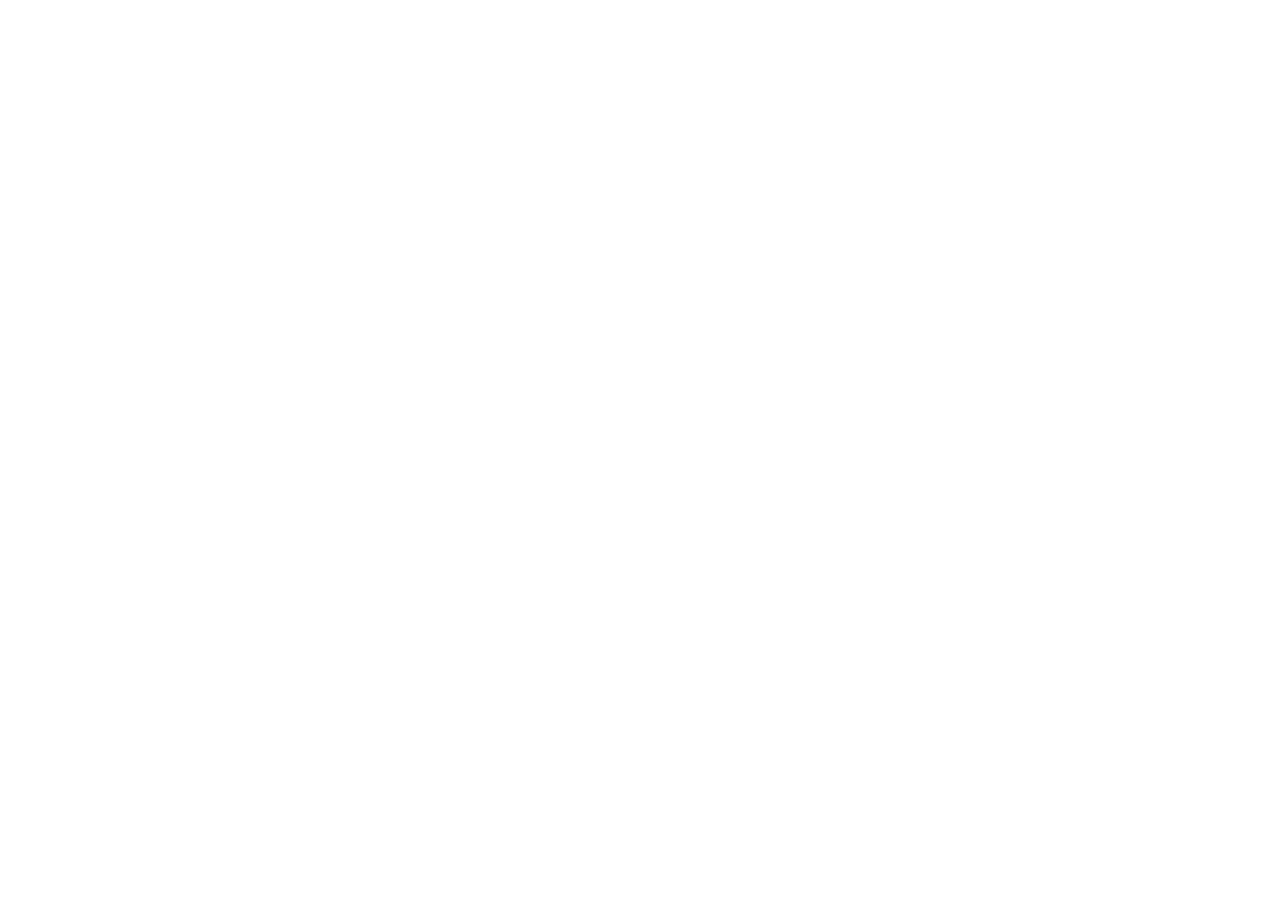
==== index.html @ 1141022b "Añadido html, css y readme" ====
<!DOCTYPE html>
<html lang="en">

<head>
    <meta charset="UTF-8">
    <meta http-equiv="X-UA-Compatible" content="IE=edge">
    <meta name="viewport" content="width=device-width, initial-scale=1.0">
    <title>Document</title>
</head>
<link href="https://cdn.jsdelivr.net/npm/bootstrap@5.1.3/dist/css/bootstrap.min.css" rel="stylesheet"
    integrity="sha384-1BmE4kWBq78iYhFldvKuhfTAU6auU8tT94WrHftjDbrCEXSU1oBoqyl2QvZ6jIW3" crossorigin="anonymous">
<link rel="stylesheet" href="css/style.css">

<body>

    <script src="https://cdn.jsdelivr.net/npm/bootstrap@5.1.3/dist/js/bootstrap.bundle.min.js"
        integrity="sha384-ka7Sk0Gln4gmtz2MlQnikT1wXgYsOg+OMhuP+IlRH9sENBO0LRn5q+8nbTov4+1p"
        crossorigin="anonymous"></script>
</body>

</html>
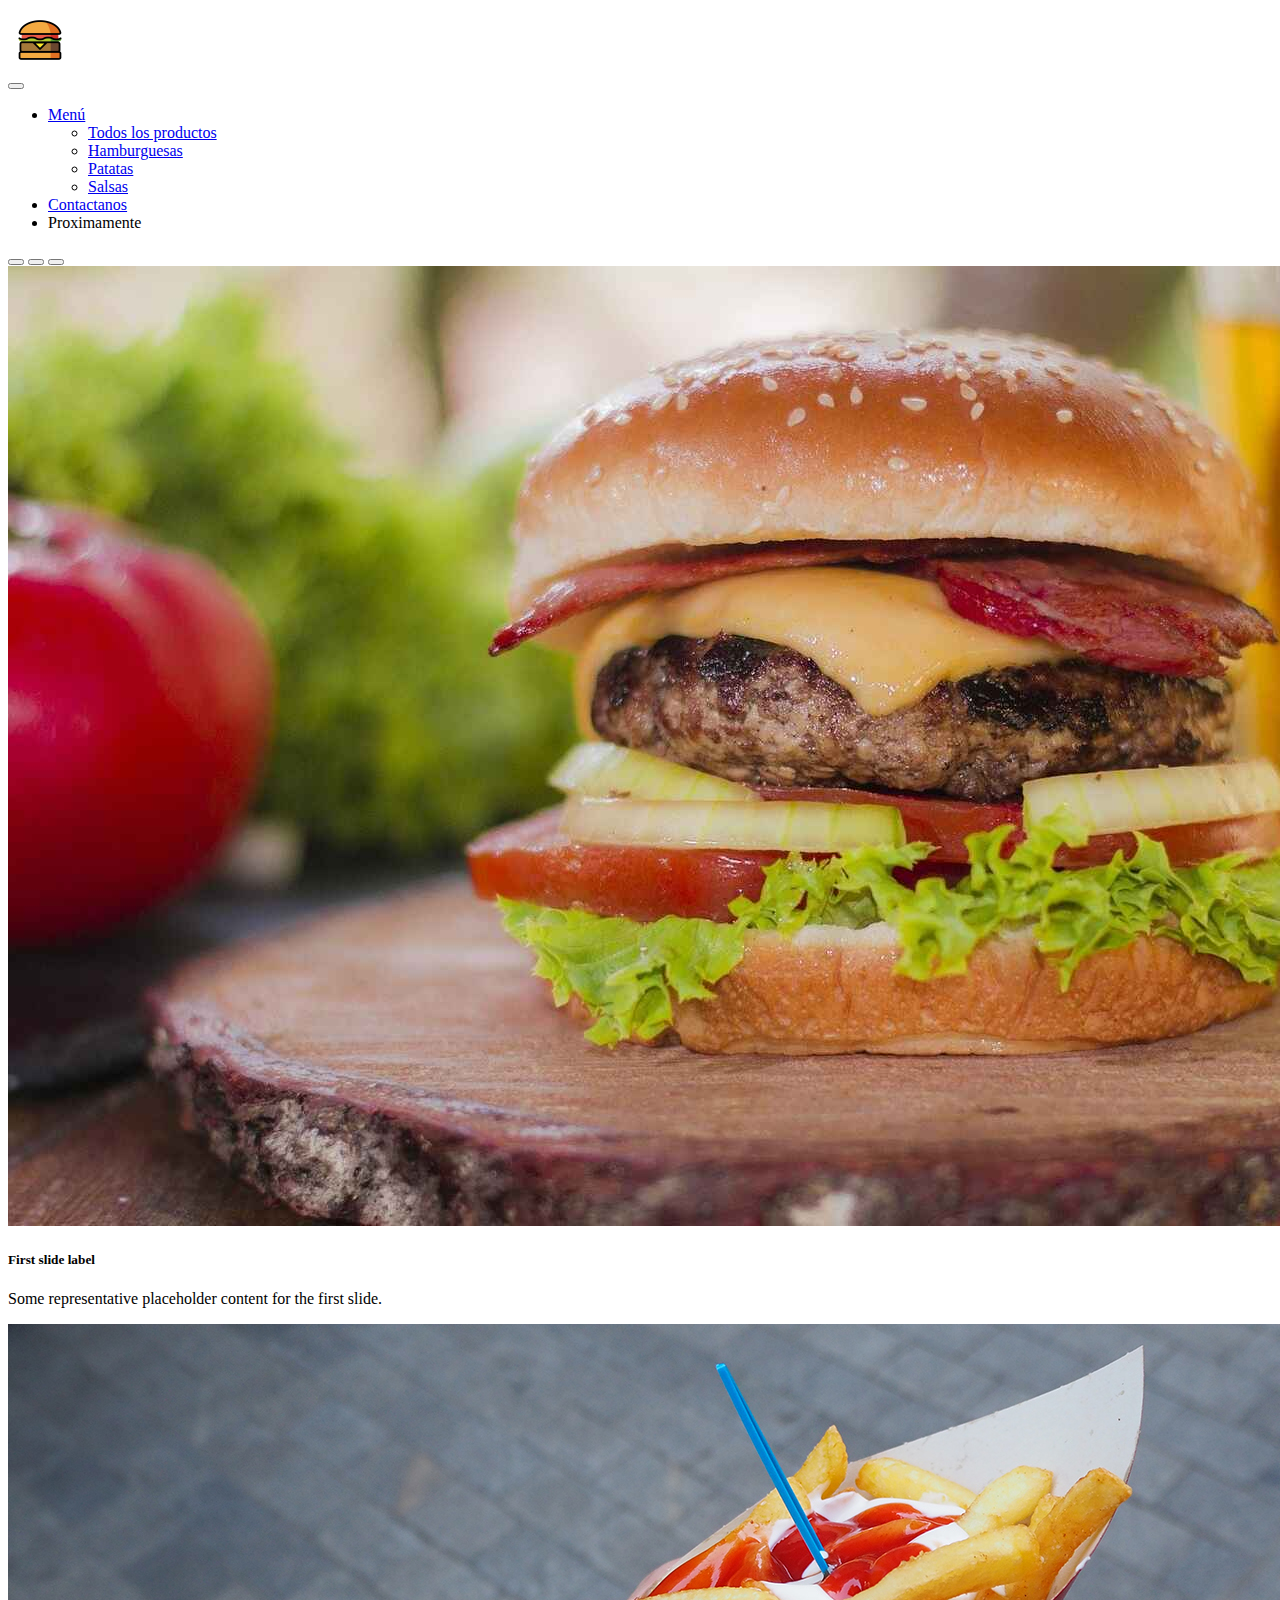
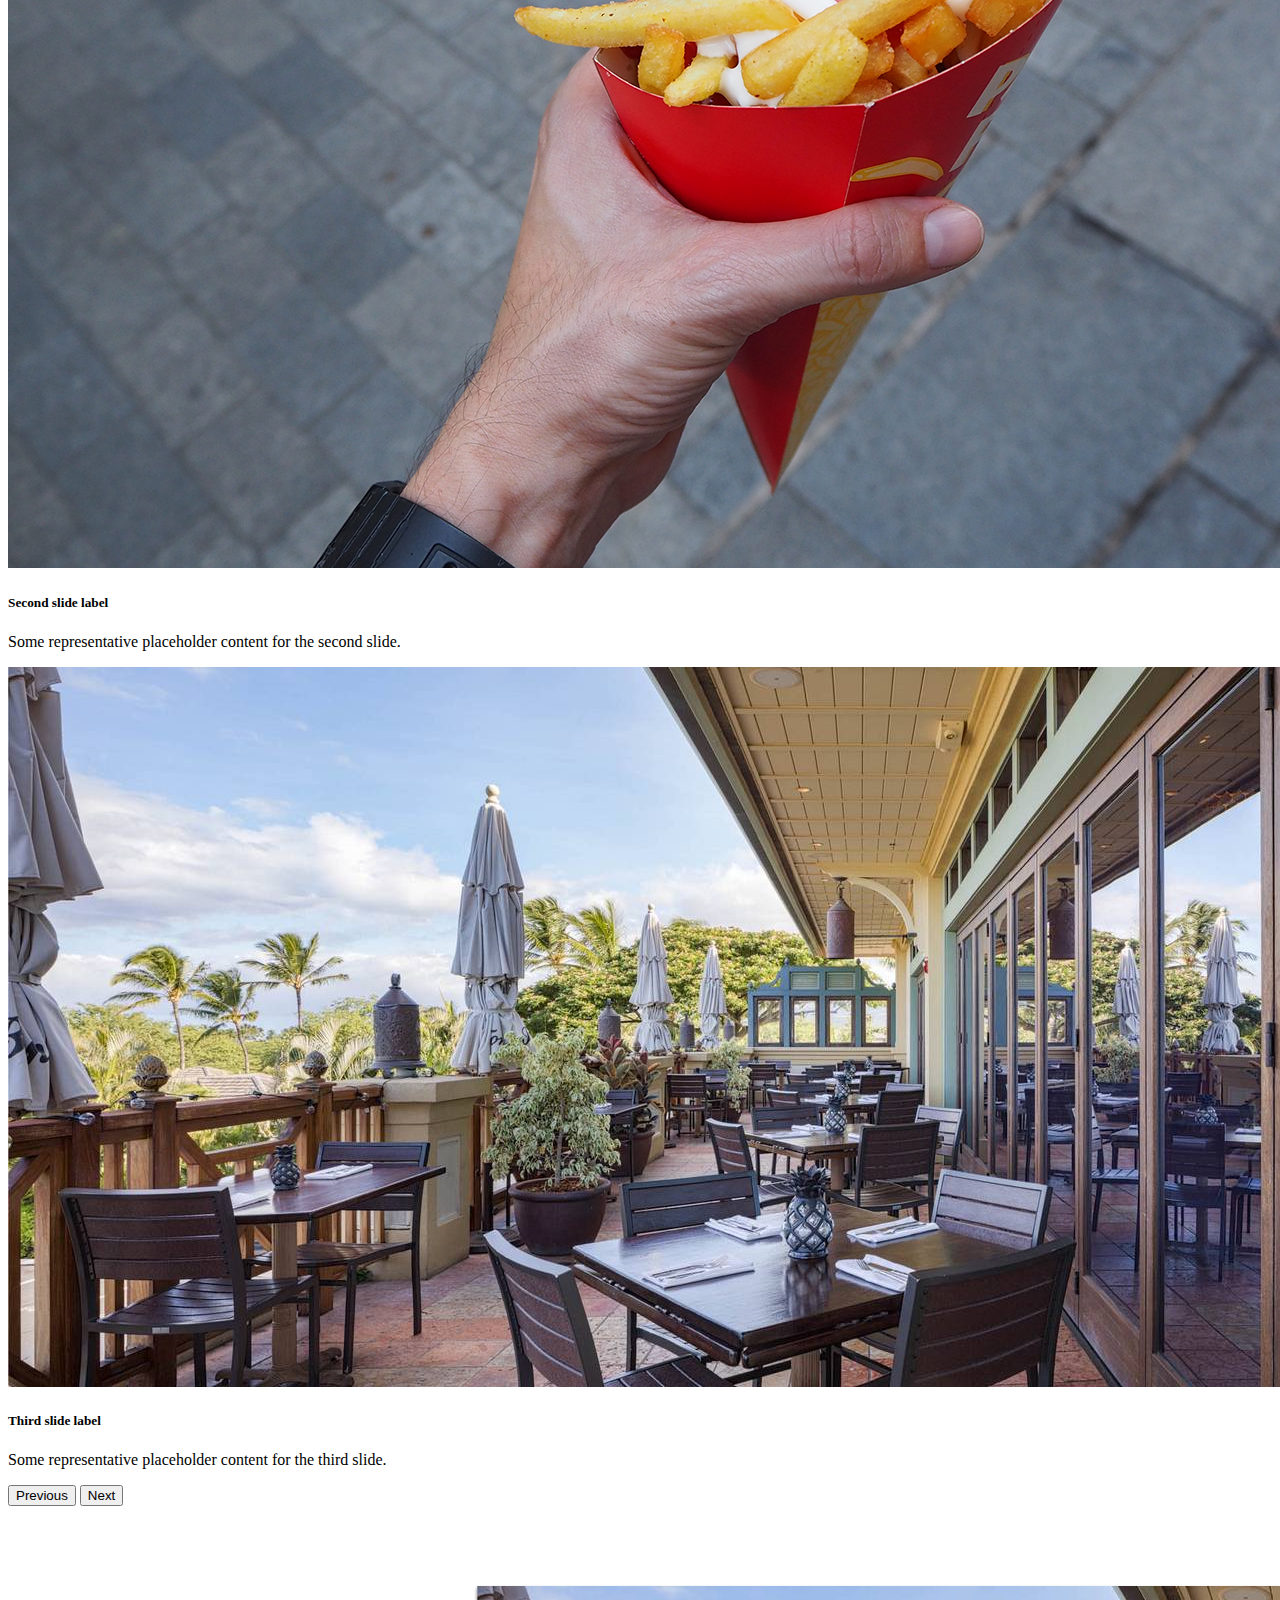
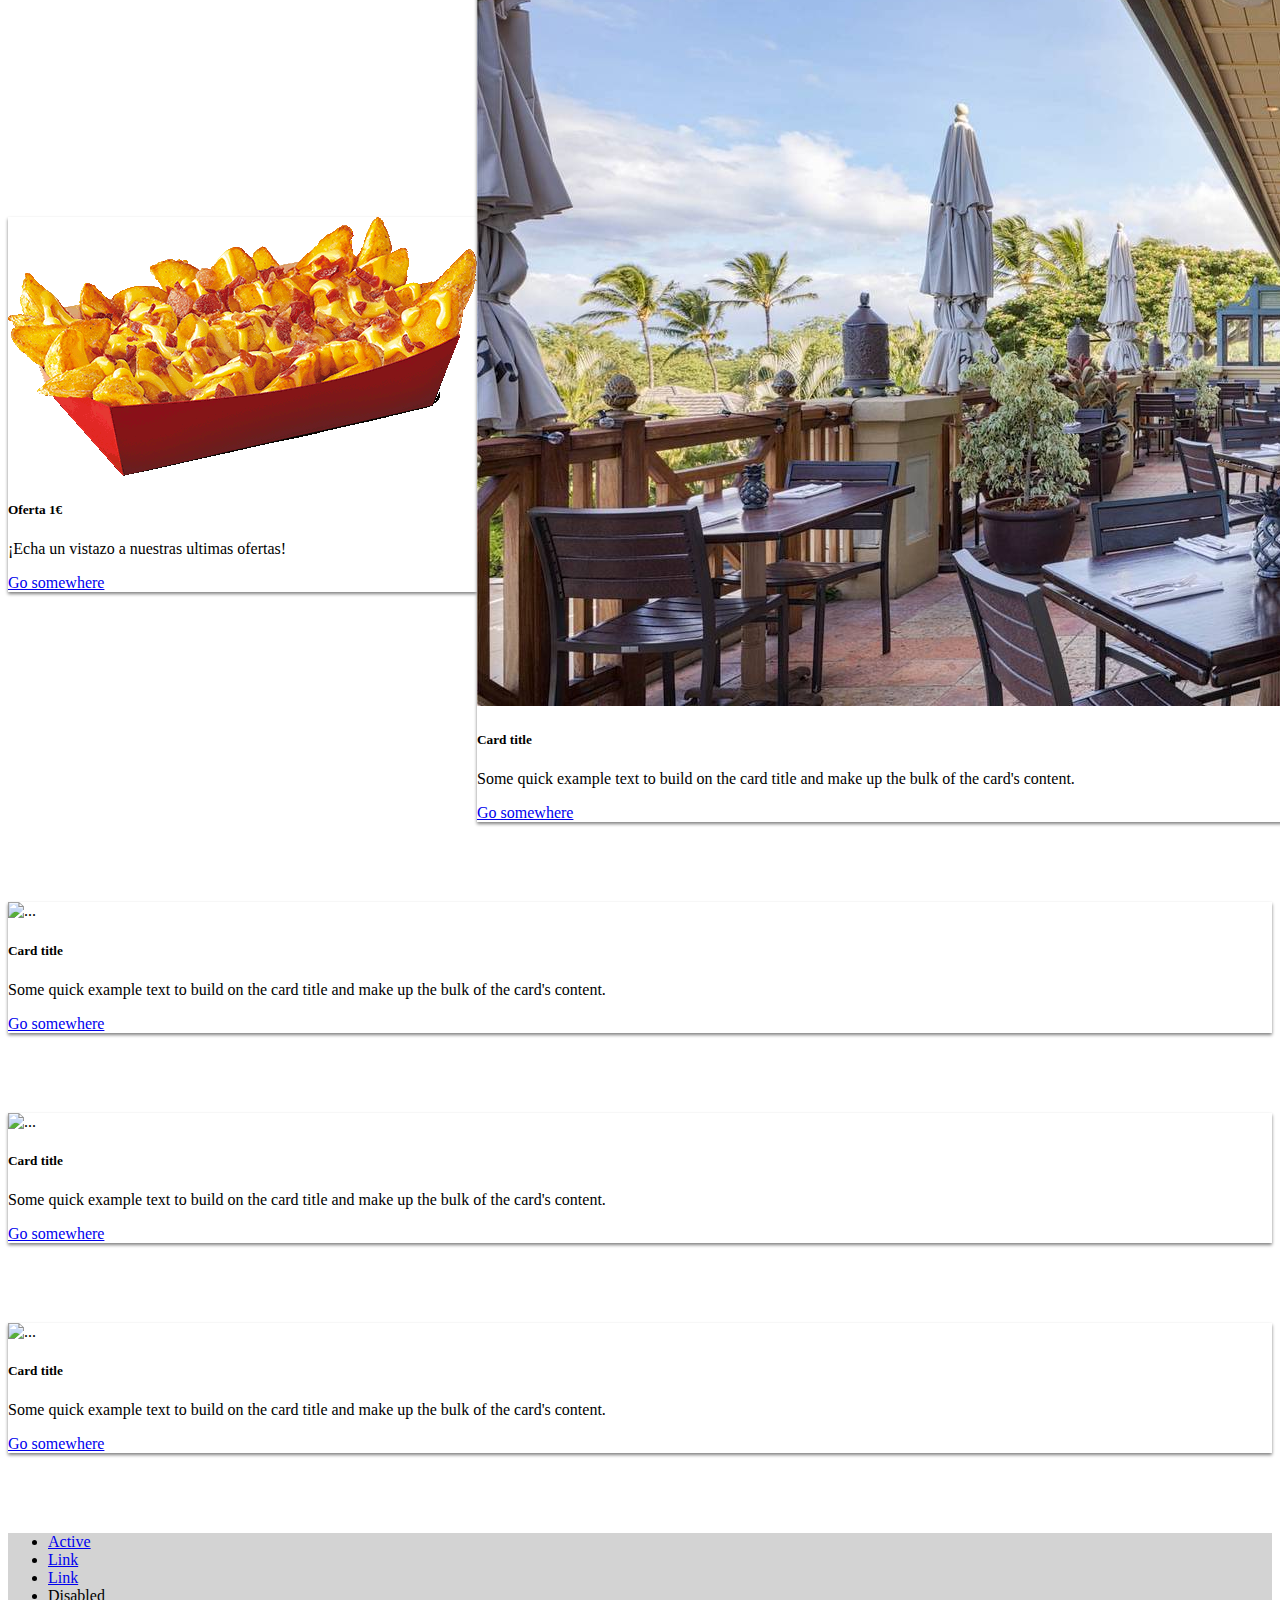
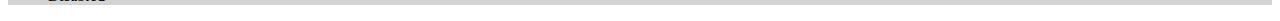
==== commit edcf6c51: "Añadidas imagenes, varias paginas contenedoras y actualizacion general del proyecto" ====
--- a/index.html
+++ b/index.html
@@ -6,12 +6,178 @@
     <meta http-equiv="X-UA-Compatible" content="IE=edge">
     <meta name="viewport" content="width=device-width, initial-scale=1.0">
     <title>Document</title>
+    <link href="https://cdn.jsdelivr.net/npm/bootstrap@5.1.3/dist/css/bootstrap.min.css" rel="stylesheet"
+        integrity="sha384-1BmE4kWBq78iYhFldvKuhfTAU6auU8tT94WrHftjDbrCEXSU1oBoqyl2QvZ6jIW3" crossorigin="anonymous">
+    <link rel="stylesheet" href="css/style.css">
+
 </head>
-<link href="https://cdn.jsdelivr.net/npm/bootstrap@5.1.3/dist/css/bootstrap.min.css" rel="stylesheet"
-    integrity="sha384-1BmE4kWBq78iYhFldvKuhfTAU6auU8tT94WrHftjDbrCEXSU1oBoqyl2QvZ6jIW3" crossorigin="anonymous">
-<link rel="stylesheet" href="css/style.css">
 
 <body>
+    <div class="barraNavegacion">
+        <nav class="navbar navbar-expand-lg navbar-light bg-light">
+            <div class="container-fluid">
+                <a class="navbar-brand" href="/index.html">
+                    <div class="icono"><img src="/img/icono.png" alt=""></div>
+                </a>
+                <button class="navbar-toggler" type="button" data-bs-toggle="collapse"
+                    data-bs-target="#navbarSupportedContent" aria-controls="navbarSupportedContent"
+                    aria-expanded="false" aria-label="Toggle navigation">
+                    <span class="navbar-toggler-icon"></span>
+                </button>
+                <div class="collapse navbar-collapse" id="navbarSupportedContent">
+                    <ul class="navbar-nav me-auto mb-2 mb-lg-0">
+                        <li class="nav-item dropdown">
+                            <a class="nav-link dropdown-toggle" href="#" id="navbarDropdown" role="button"
+                                data-bs-toggle="dropdown" aria-expanded="false">
+                                Menú
+                            </a>
+                            <ul class="dropdown-menu" aria-labelledby="navbarDropdown">
+                                <li><a class="dropdown-item" href="/html/menu.html">Todos los productos</a></li>
+                                <li><a class="dropdown-item" href="#">Hamburguesas</a></li>
+                                <li><a class="dropdown-item" href="#">Patatas</a></li>
+                                <li><a class="dropdown-item" href="#">Salsas</a></li>
+                            </ul>
+                        </li>
+                        <li class="nav-item">
+                            <a class="nav-link active" aria-current="page" href="/html/contacto.html">Contactanos</a>
+                        </li>
+                        <li class="nav-item">
+                            <a class="nav-link disabled">Proximamente</a>
+                        </li>
+                    </ul>
+                </div>
+            </div>
+        </nav>
+    </div>
+
+    <div id="carouselExampleCaptions" class="carousel slide" data-bs-ride="carousel">
+        <div class="carousel-indicators">
+            <button type="button" data-bs-target="#carouselExampleCaptions" data-bs-slide-to="0" class="active"
+                aria-current="true" aria-label="Slide 1"></button>
+            <button type="button" data-bs-target="#carouselExampleCaptions" data-bs-slide-to="1"
+                aria-label="Slide 2"></button>
+            <button type="button" data-bs-target="#carouselExampleCaptions" data-bs-slide-to="2"
+                aria-label="Slide 3"></button>
+        </div>
+        <div class="carousel-inner">
+            <div class="carousel-item active">
+                <img src="/img/burga.jpg" class="d-block w-100" alt="...">
+                <div class="carousel-caption d-none d-md-block">
+                    <h5>First slide label</h5>
+                    <p>Some representative placeholder content for the first slide.</p>
+                </div>
+            </div>
+            <div class="carousel-item">
+                <img src="/img/patatas.jpeg" class="d-block w-100" alt="...">
+                <div class="carousel-caption d-none d-md-block">
+                    <h5>Second slide label</h5>
+                    <p>Some representative placeholder content for the second slide.</p>
+                </div>
+            </div>
+            <div class="carousel-item">
+                <img src="/img/restaurante.jpg" class="d-block w-100" alt="...">
+                <div class="carousel-caption d-none d-md-block">
+                    <h5>Third slide label</h5>
+                    <p>Some representative placeholder content for the third slide.</p>
+                </div>
+            </div>
+        </div>
+        <button class="carousel-control-prev" type="button" data-bs-target="#carouselExampleCaptions"
+            data-bs-slide="prev">
+            <span class="carousel-control-prev-icon" aria-hidden="true"></span>
+            <span class="visually-hidden">Previous</span>
+        </button>
+        <button class="carousel-control-next" type="button" data-bs-target="#carouselExampleCaptions"
+            data-bs-slide="next">
+            <span class="carousel-control-next-icon" aria-hidden="true"></span>
+            <span class="visually-hidden">Next</span>
+        </button>
+    </div>
+
+    <div class="cartas">
+        <div class="col-md-6 col-lg-4">
+            <div class="card">
+                <img src="/img/imgmenu/bandejaPatatas.png" class="card-img-top" alt="...">
+                <div class="card-body">
+                    <h5 class="card-title">Oferta 1€</h5>
+                    <p class="card-text">¡Echa un vistazo a nuestras ultimas ofertas!</p>
+                    <a href="#" class="btn btn-primary">Go somewhere</a>
+                </div>
+            </div>
+        </div>
+        <div class="col-md-6 col-lg-4">
+            <div class="card">
+                <img src="/img/restaurante.jpg" class="card-img-top" alt="...">
+                <div class="card-body">
+                    <h5 class="card-title">Card title</h5>
+                    <p class="card-text">Some quick example text to build on the card title and make up the bulk of
+                        the
+                        card's content.</p>
+                    <a href="#" class="btn btn-primary">Go somewhere</a>
+                </div>
+            </div>
+        </div>
+    </div>
+
+
+    <div class="container">
+        <div class="row">
+            <div class="col-12 col-md-6 col-lg-4">
+                <div class="card">
+                    <img src="/img/arañaCalavera.gif" class="card-img-top" alt="...">
+                    <div class="card-body">
+                        <h5 class="card-title">Card title</h5>
+                        <p class="card-text">Some quick example text to build on the card title and make up the bulk of
+                            the
+                            card's content.</p>
+                        <a href="#" class="btn btn-primary">Go somewhere</a>
+                    </div>
+                </div>
+            </div>
+            <div class="col-12 col-md-6 col-lg-4">
+                <div class="card">
+                    <img src="/img/gatoVaso.jpg" class="card-img-top" alt="...">
+                    <div class="card-body">
+                        <h5 class="card-title">Card title</h5>
+                        <p class="card-text">Some quick example text to build on the card title and make up the bulk of
+                            the
+                            card's content.</p>
+                        <a href="#" class="btn btn-primary">Go somewhere</a>
+                    </div>
+                </div>
+            </div>
+            <div class="col-12 col-md-6 col-lg-4">
+                <div class="card">
+                    <img src="/img/hippityHoppity.jpg" class="card-img-top" alt="...">
+                    <div class="card-body">
+                        <h5 class="card-title">Card title</h5>
+                        <p class="card-text">Some quick example text to build on the card title and make up the bulk of
+                            the
+                            card's content.</p>
+                        <a href="#" class="btn btn-primary">Go somewhere</a>
+                    </div>
+                </div>
+            </div>
+        </div>
+    </div>
+
+    <div class="footer">
+        <ul class="nav justify-content-center">
+            <li class="nav-item">
+                <a class="nav-link active" aria-current="page" href="#">Active</a>
+            </li>
+            <li class="nav-item">
+                <a class="nav-link" href="#">Link</a>
+            </li>
+            <li class="nav-item">
+                <a class="nav-link" href="#">Link</a>
+            </li>
+            <li class="nav-item">
+                <a class="nav-link disabled">Disabled</a>
+            </li>
+        </ul>
+    </div>
+
 
     <script src="https://cdn.jsdelivr.net/npm/bootstrap@5.1.3/dist/js/bootstrap.bundle.min.js"
         integrity="sha384-ka7Sk0Gln4gmtz2MlQnikT1wXgYsOg+OMhuP+IlRH9sENBO0LRn5q+8nbTov4+1p"
--- a/css/style.css
+++ b/css/style.css
@@ -0,0 +1,49 @@
+
+.card{
+    box-shadow: 0 0.1em 0.2em 0 grey;
+    margin-bottom: 5em;
+}
+
+.icono{
+    height: 4em;
+    width: 4em;
+    display: flex;
+}
+
+.cardBody{
+    display: flex;
+    align-items: center;
+    justify-content: center;
+}
+
+.cartas{
+    display: flex;
+    align-items: center;
+    justify-content: space-around;
+    flex-direction: row;
+
+    margin-top: 5em;
+}
+
+@media (max-width: 900px) {
+    .cartas , .cartasAbajo , .row{
+      flex-direction: column;
+      align-items: center;
+      justify-content: center;
+      margin-bottom: 5em;
+    }
+}
+
+.cartasAbajo{
+    margin-bottom: 5em;
+}
+
+.footer{
+    background-color: lightgray;
+}
+
+.icono{
+    display: flex;
+    height: 4em;
+    width: 4em;
+}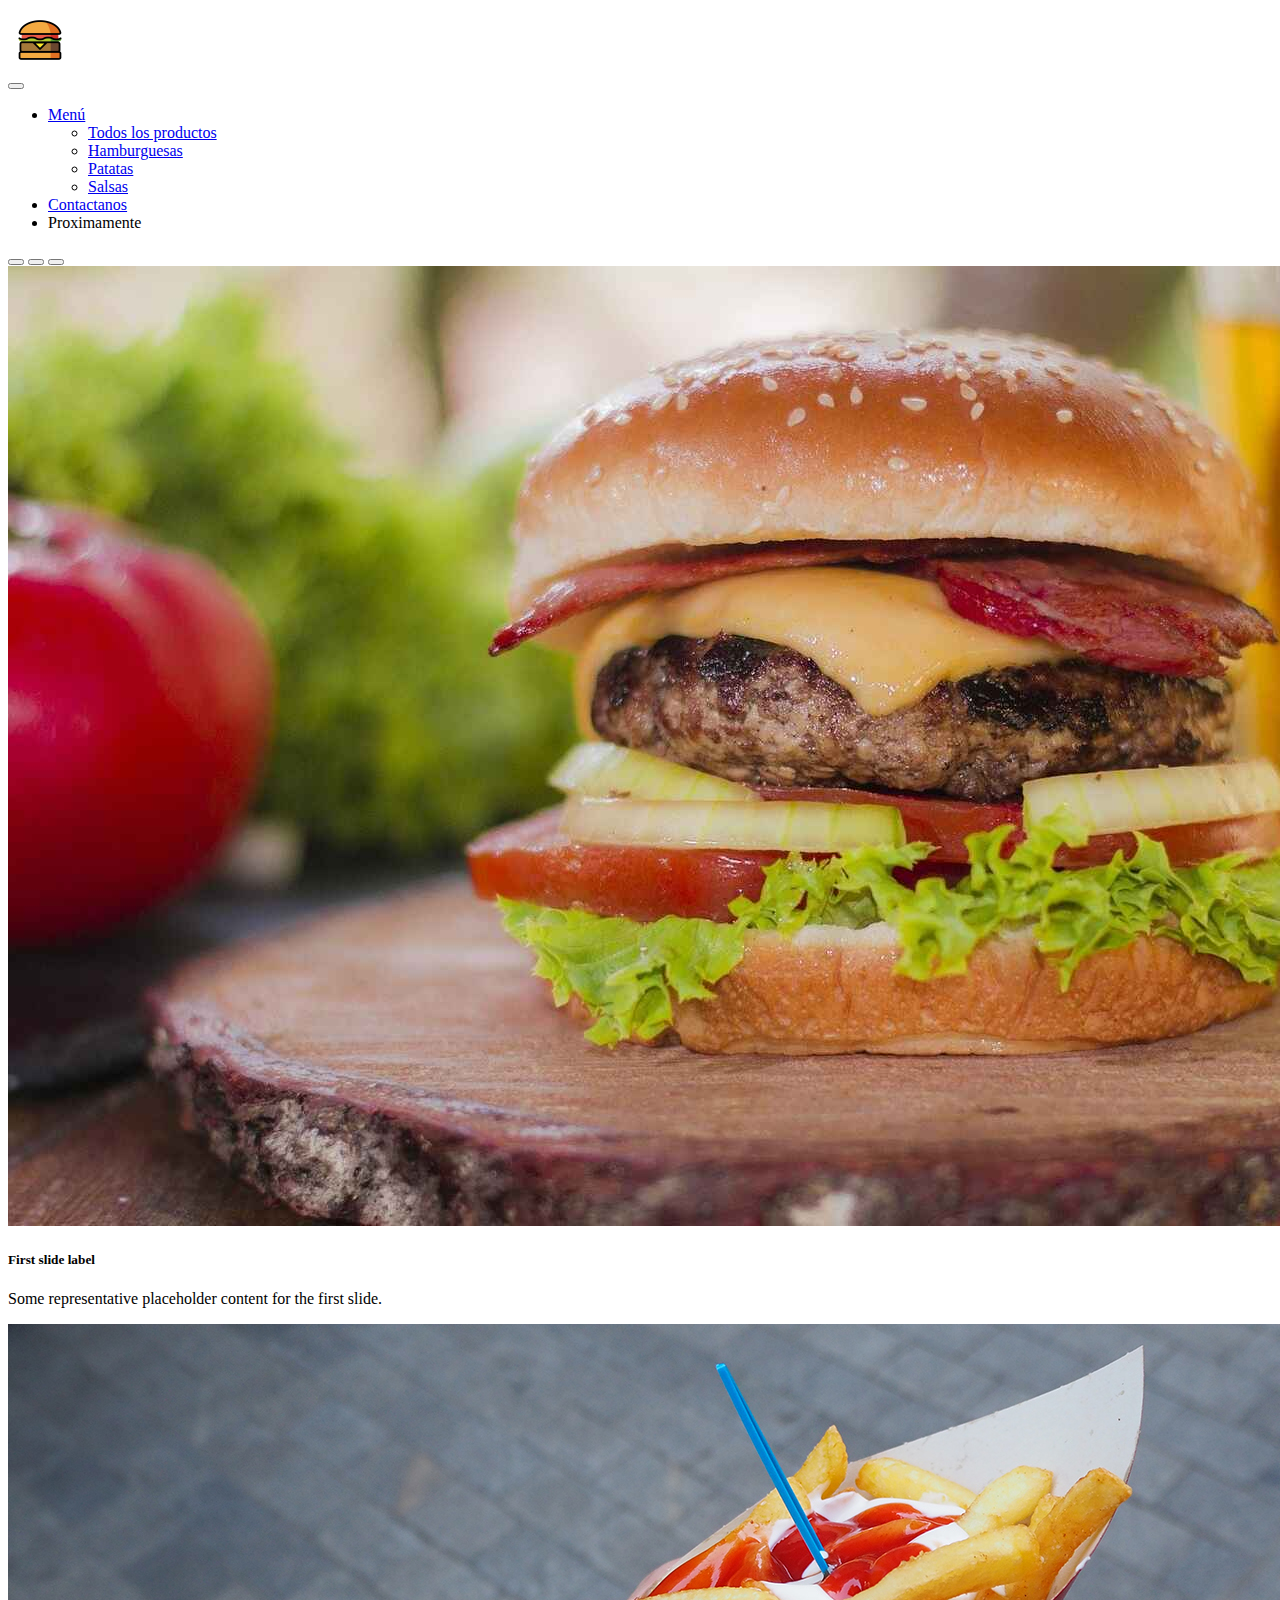
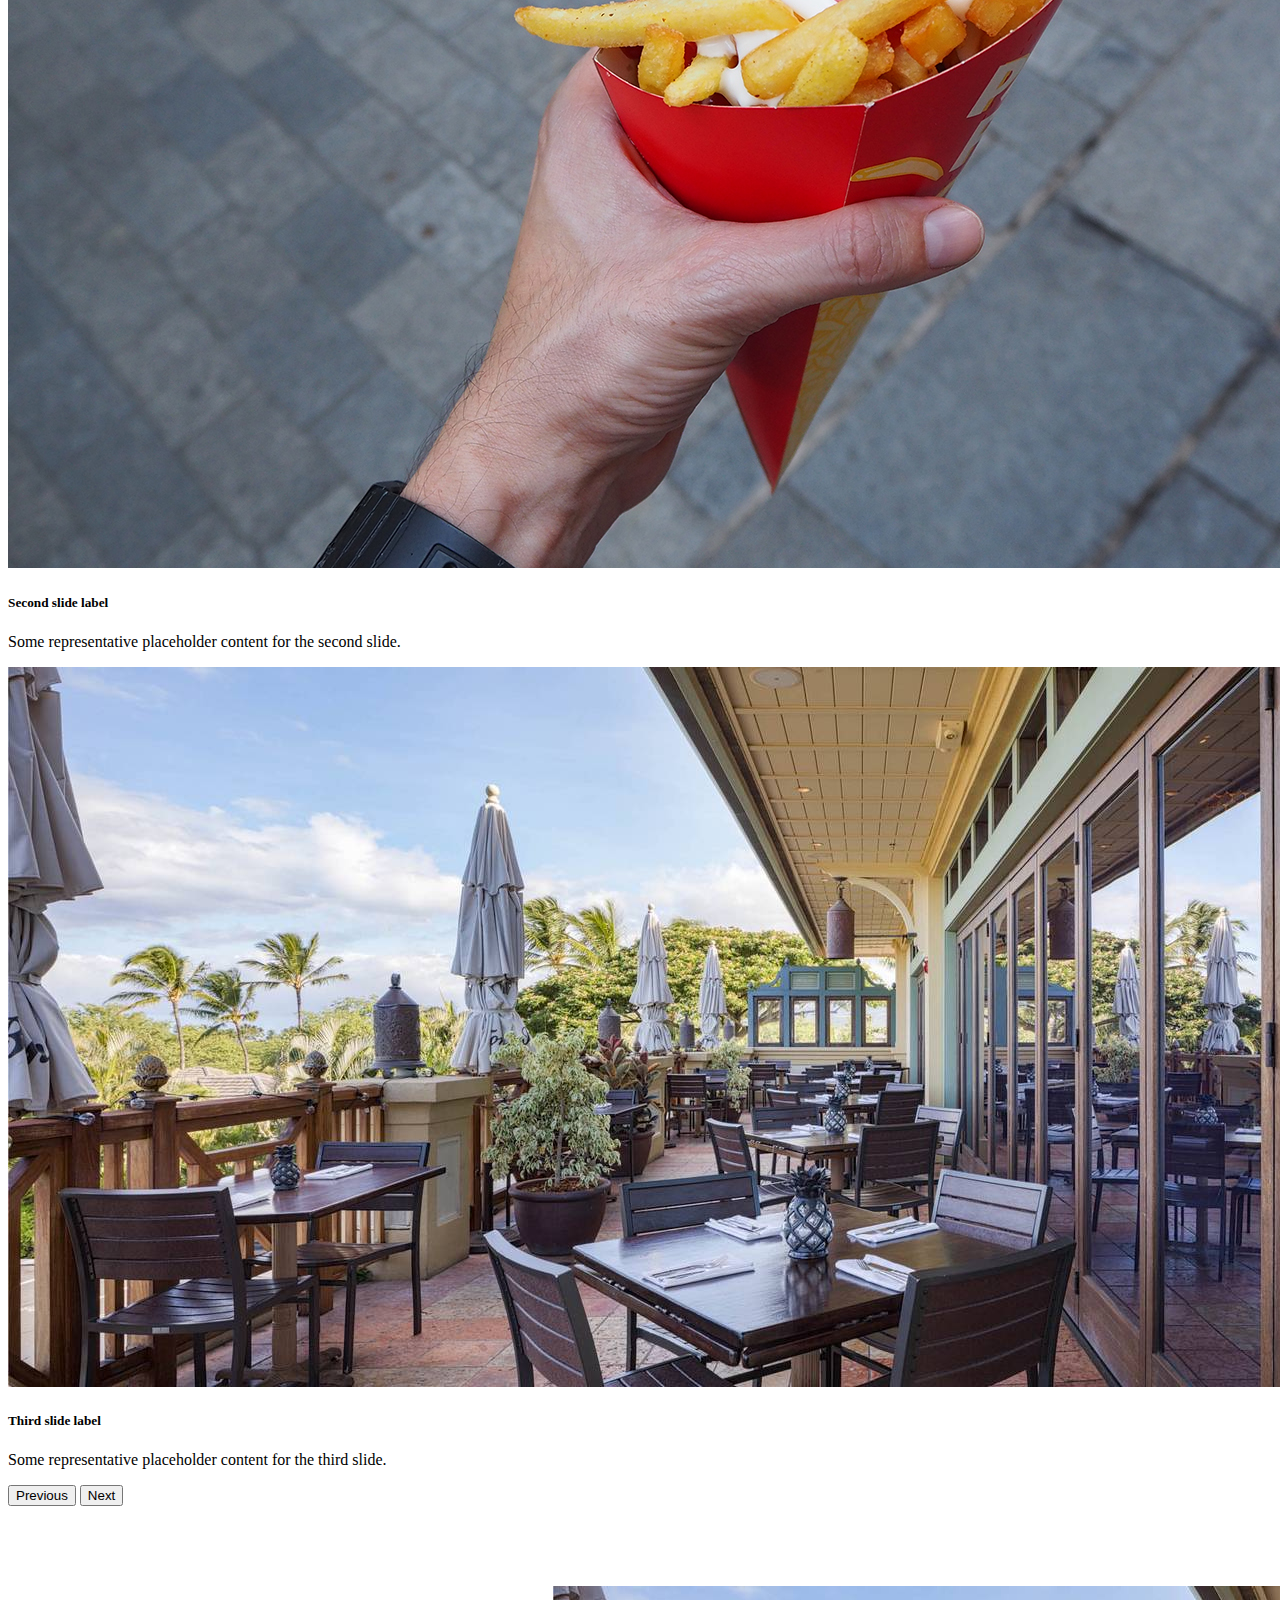
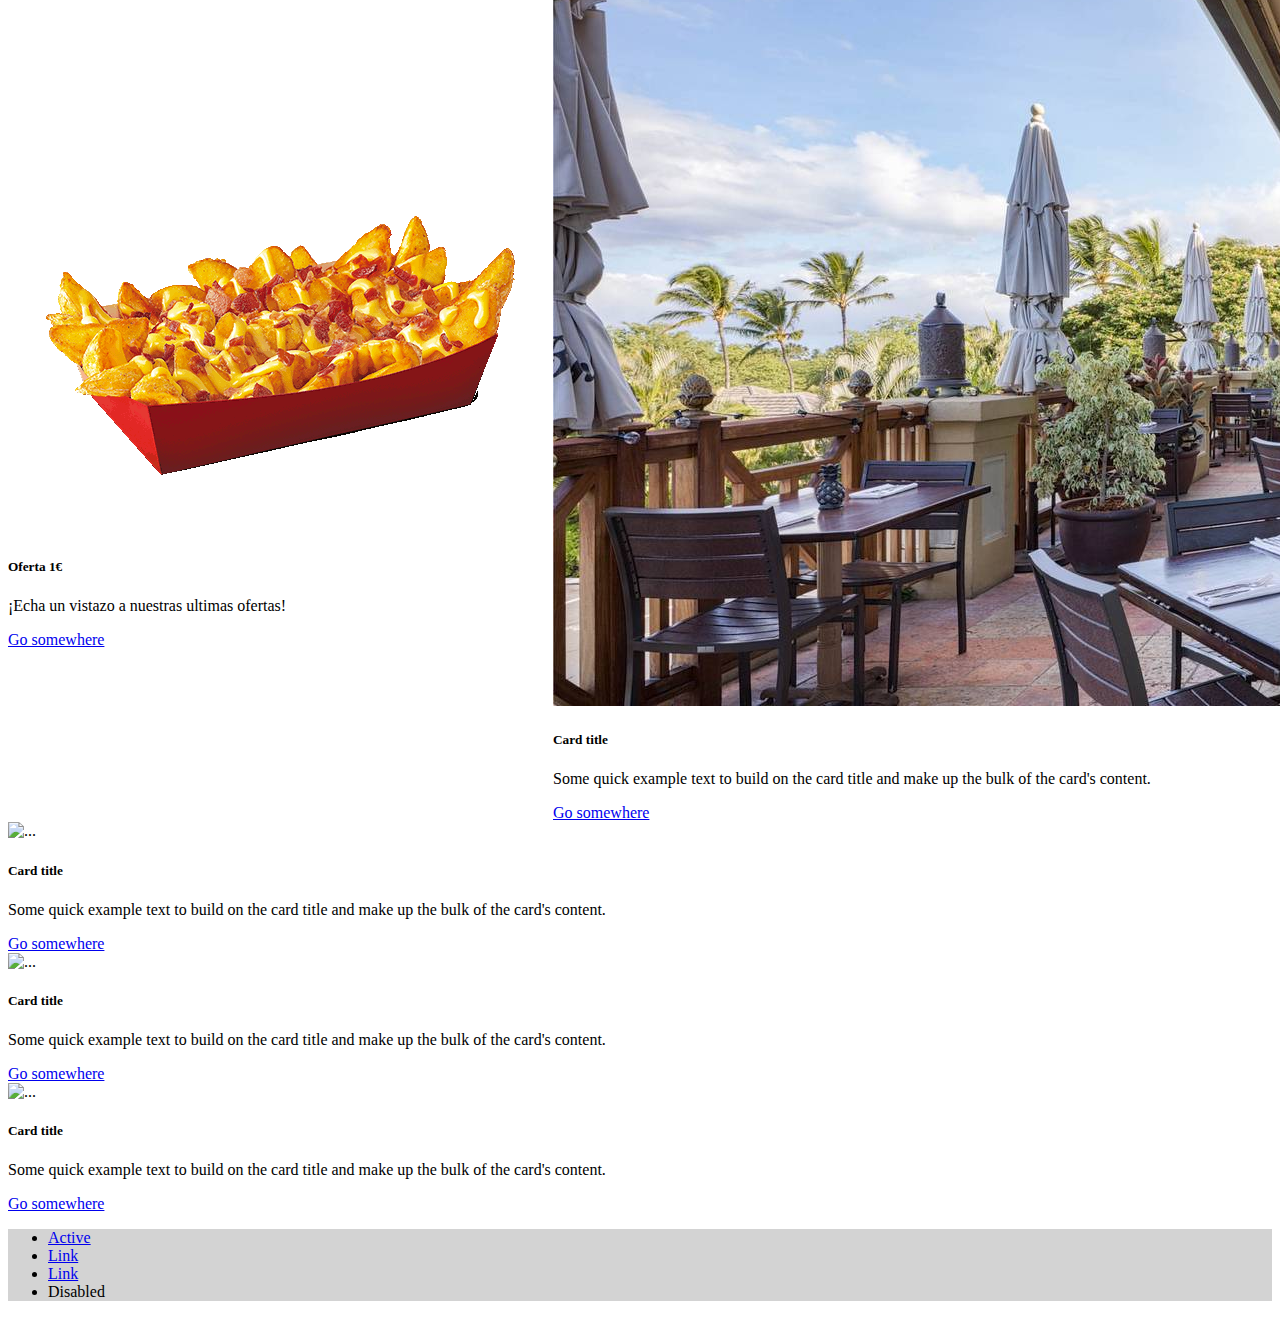
==== commit f2862906: "Añadida pagina de contacto y revision de imagenes" ====
--- a/index.html
+++ b/index.html
@@ -33,9 +33,9 @@
                             </a>
                             <ul class="dropdown-menu" aria-labelledby="navbarDropdown">
                                 <li><a class="dropdown-item" href="/html/menu.html">Todos los productos</a></li>
-                                <li><a class="dropdown-item" href="#">Hamburguesas</a></li>
-                                <li><a class="dropdown-item" href="#">Patatas</a></li>
-                                <li><a class="dropdown-item" href="#">Salsas</a></li>
+                                <li><a class="dropdown-item" href="/html/hamburguesas.html">Hamburguesas</a></li>
+                                <li><a class="dropdown-item" href="/html/patatas.html">Patatas</a></li>
+                                <li><a class="dropdown-item" href="/html/salsas.html">Salsas</a></li>
                             </ul>
                         </li>
                         <li class="nav-item">
@@ -97,7 +97,7 @@
     <div class="cartas">
         <div class="col-md-6 col-lg-4">
             <div class="card">
-                <img src="/img/imgmenu/bandejaPatatas.png" class="card-img-top" alt="...">
+                <img src="/img/imgmenu/bandejaPatatas1.png" class="card-img-top" alt="...">
                 <div class="card-body">
                     <h5 class="card-title">Oferta 1€</h5>
                     <p class="card-text">¡Echa un vistazo a nuestras ultimas ofertas!</p>
--- a/css/style.css
+++ b/css/style.css
@@ -1,19 +1,15 @@
-
-.card{
-    box-shadow: 0 0.1em 0.2em 0 grey;
-    margin-bottom: 5em;
-}
-
-.icono{
-    height: 4em;
-    width: 4em;
-    display: flex;
-}
-
 .cardBody{
     display: flex;
     align-items: center;
     justify-content: center;
+}
+
+.contenedor{
+    display: flex;
+    align-items: center;
+    justify-content: center;
+    padding-left: 50em;
+    
 }
 
 .cartas{
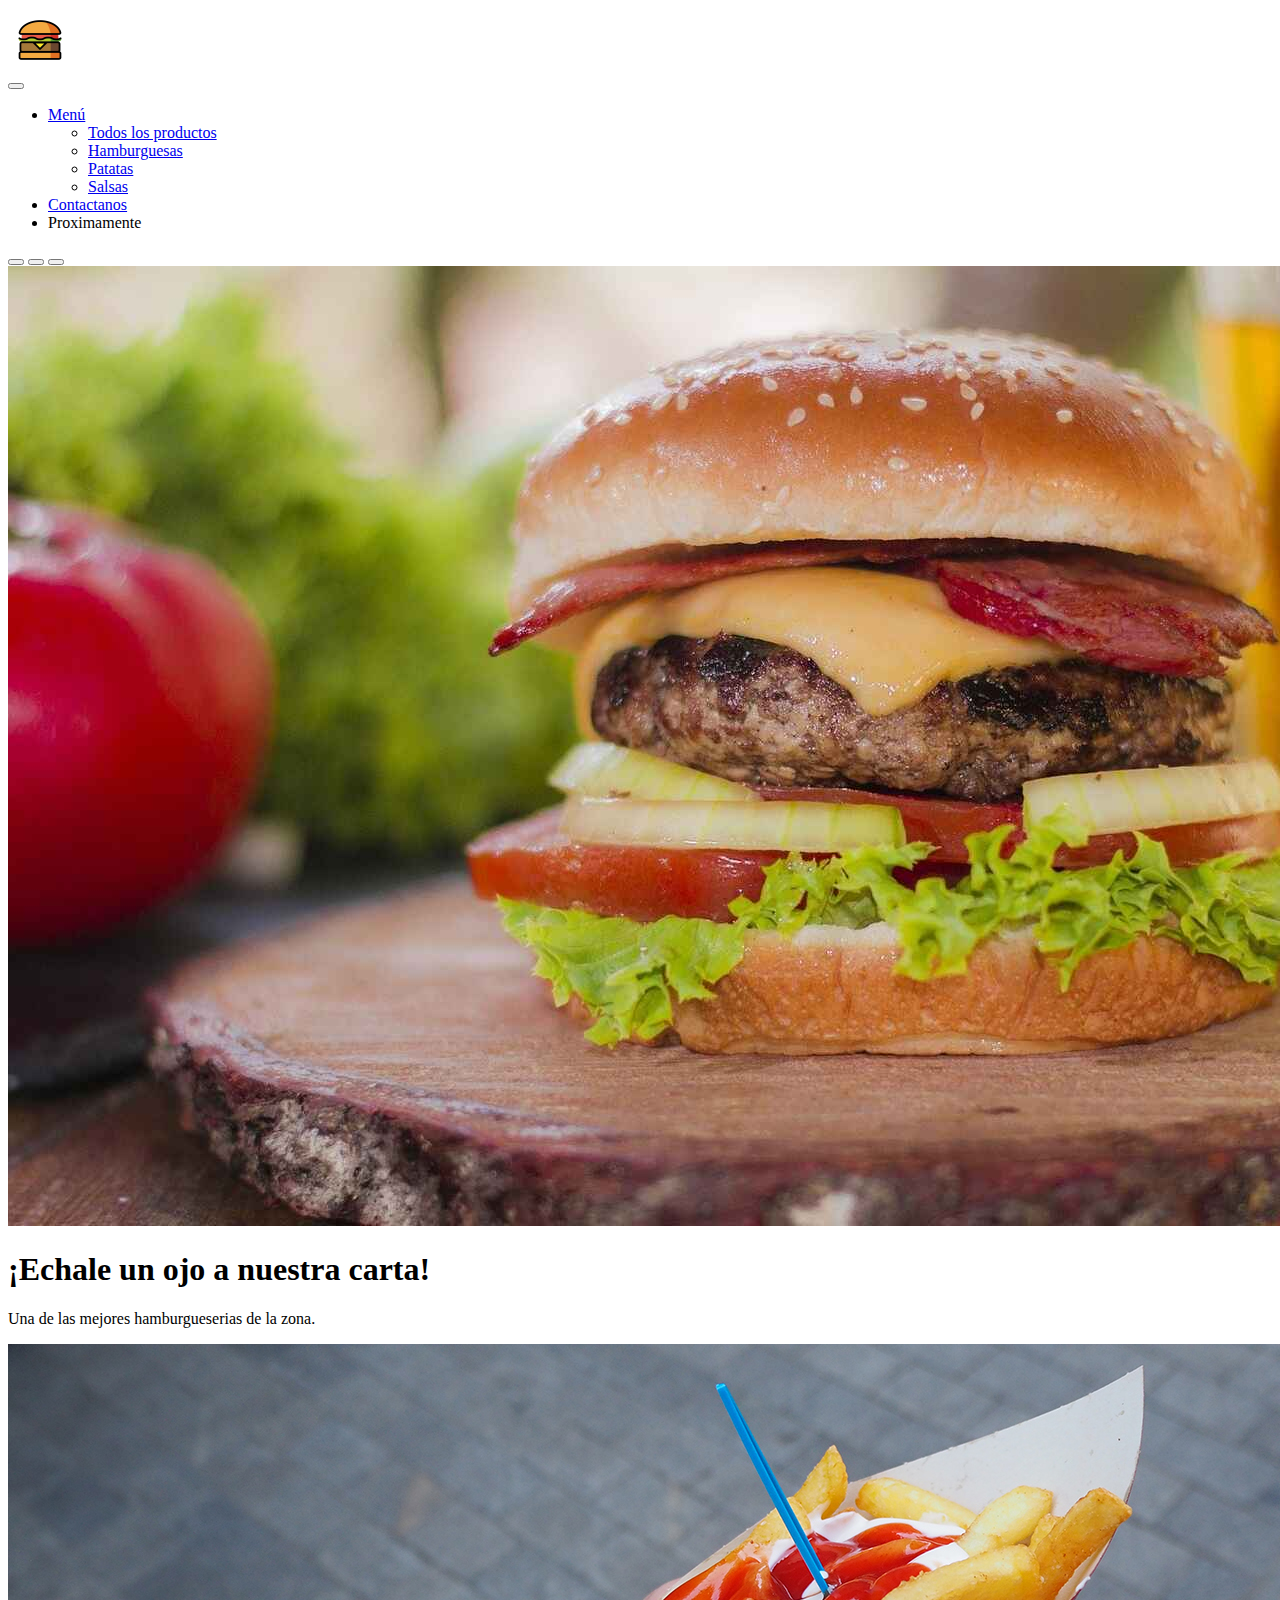
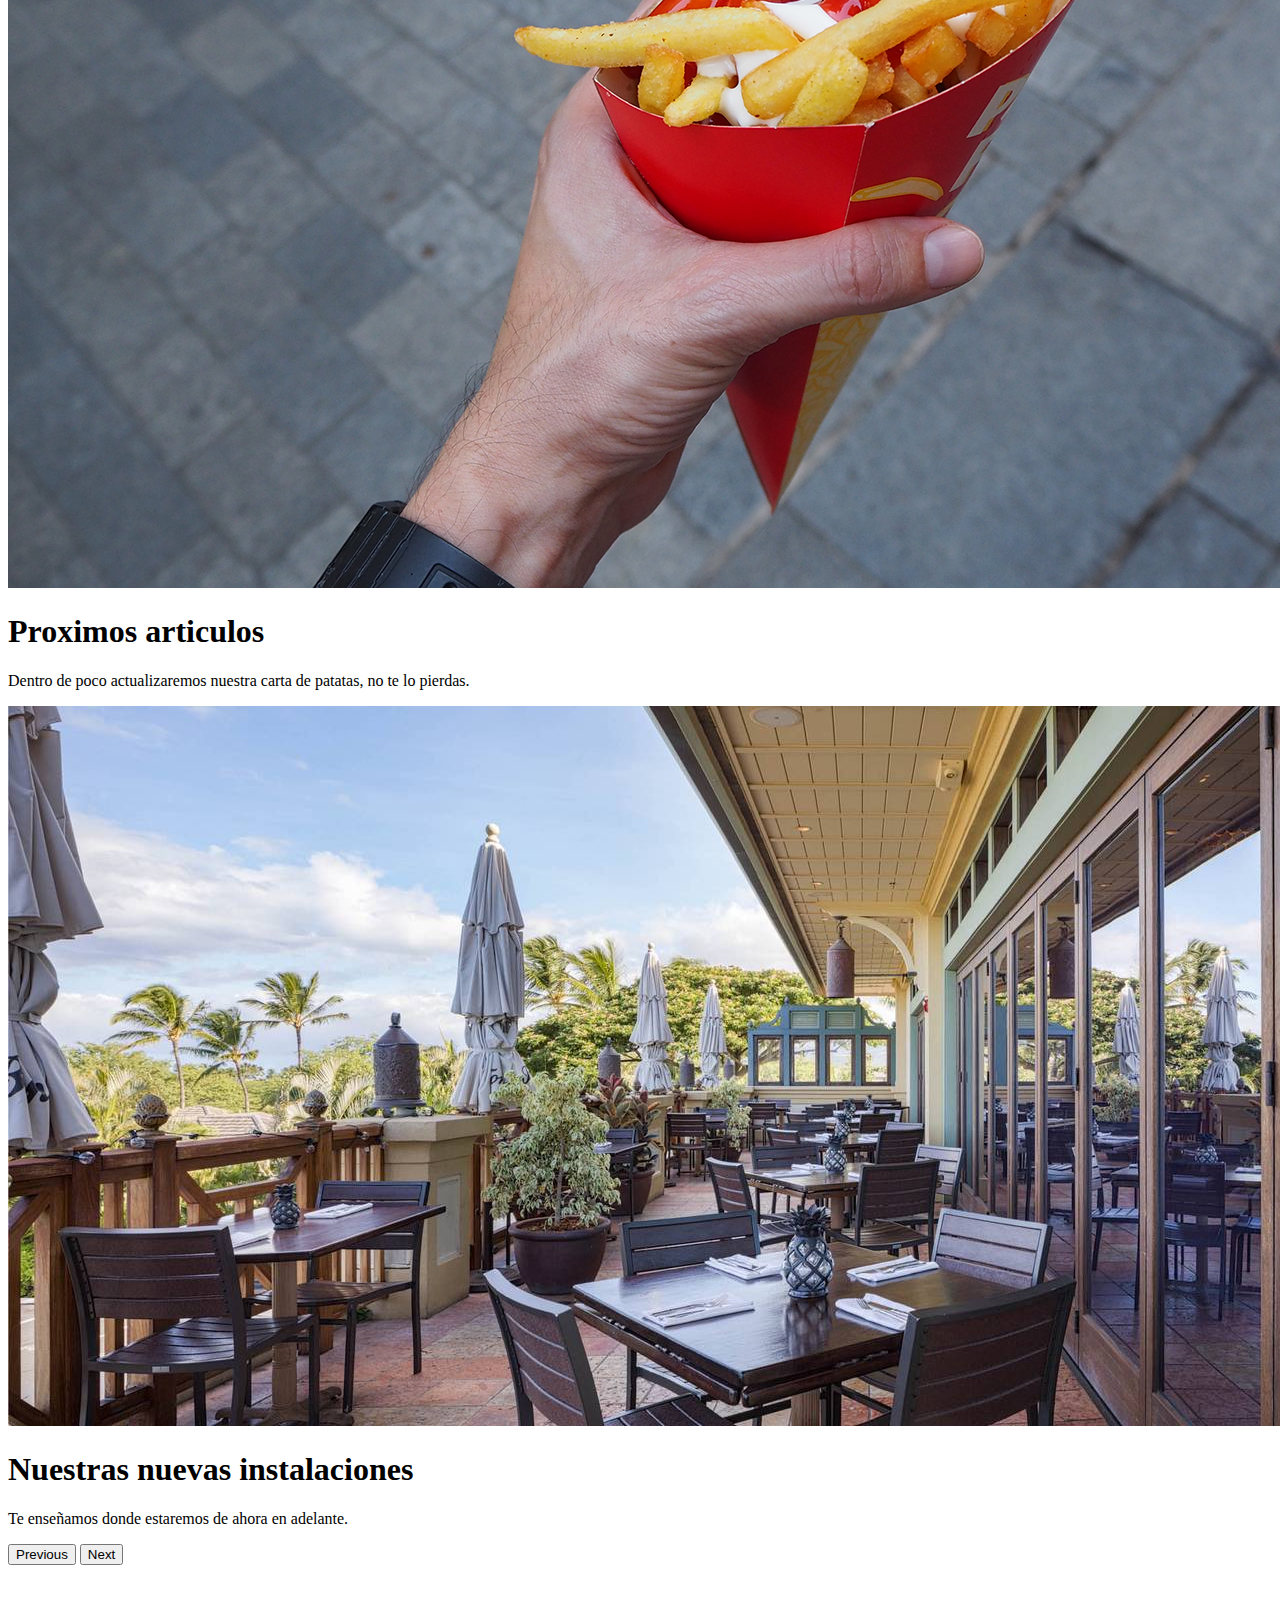
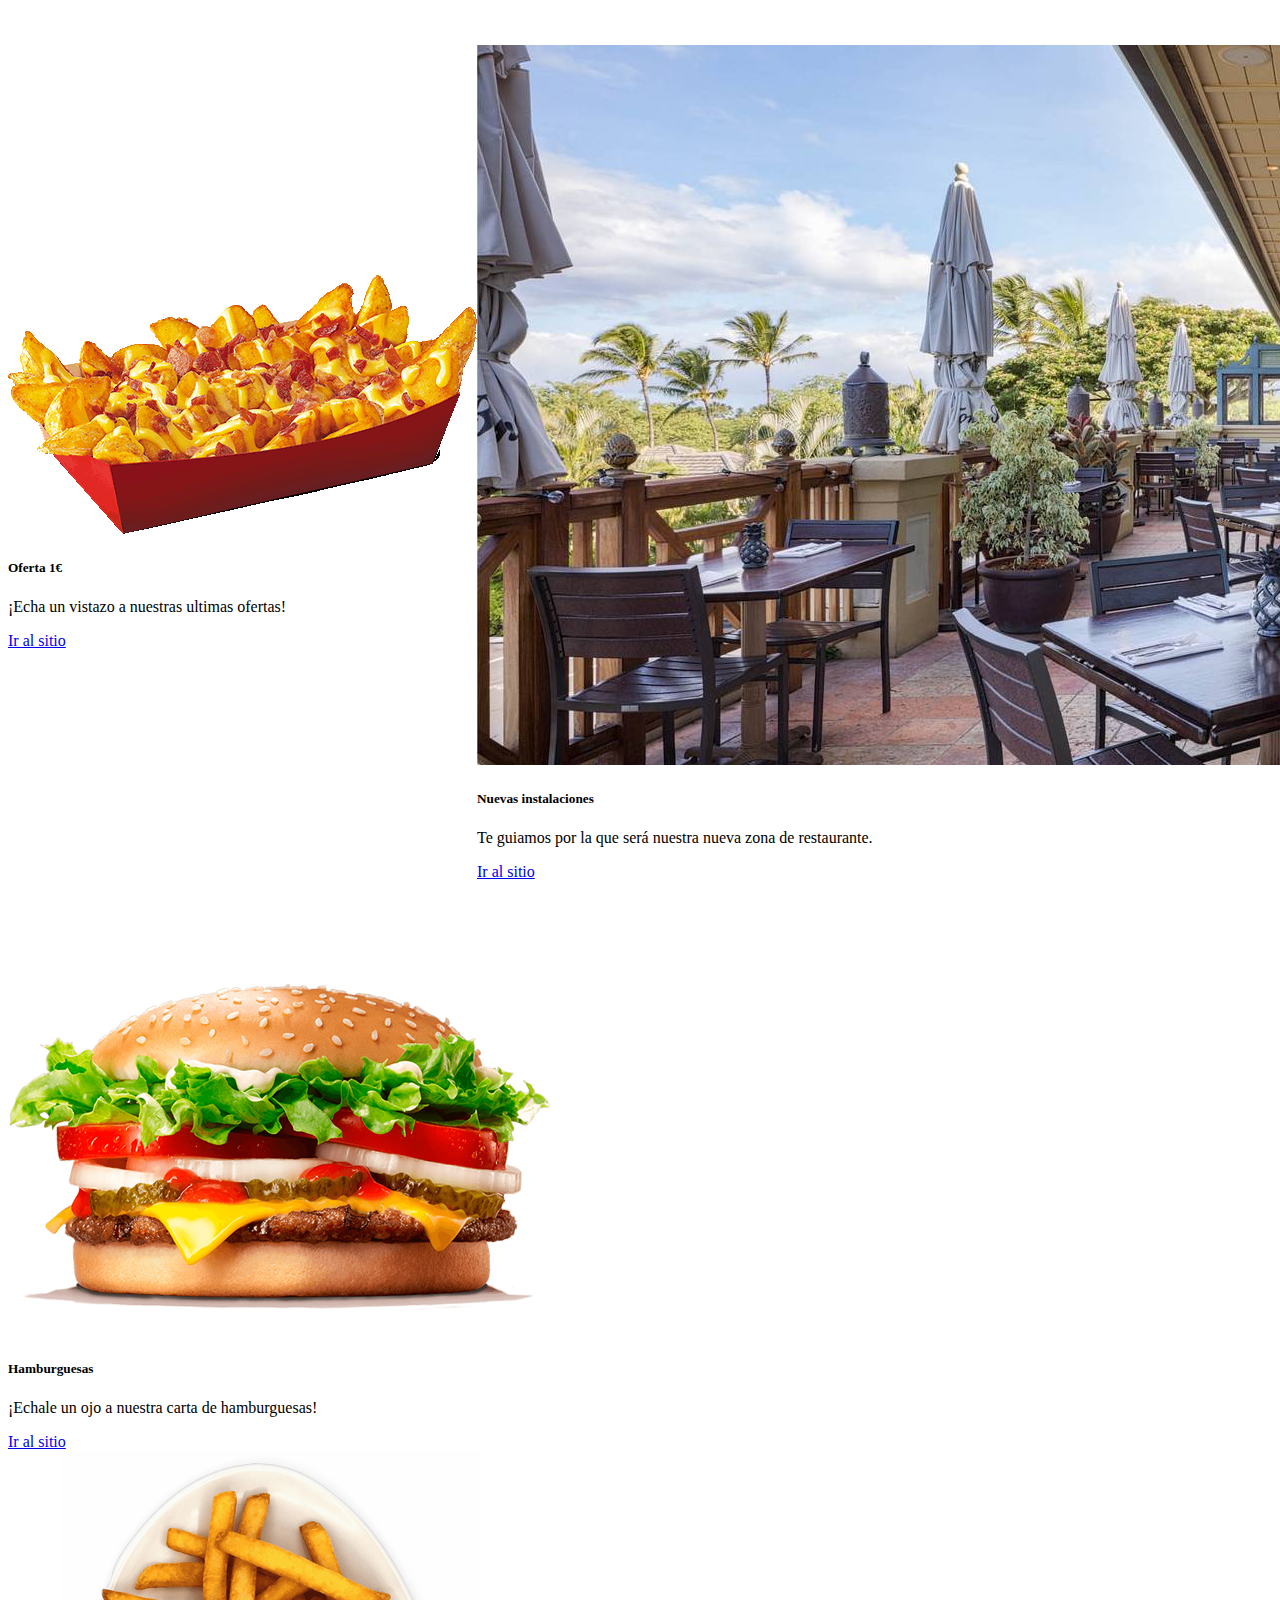
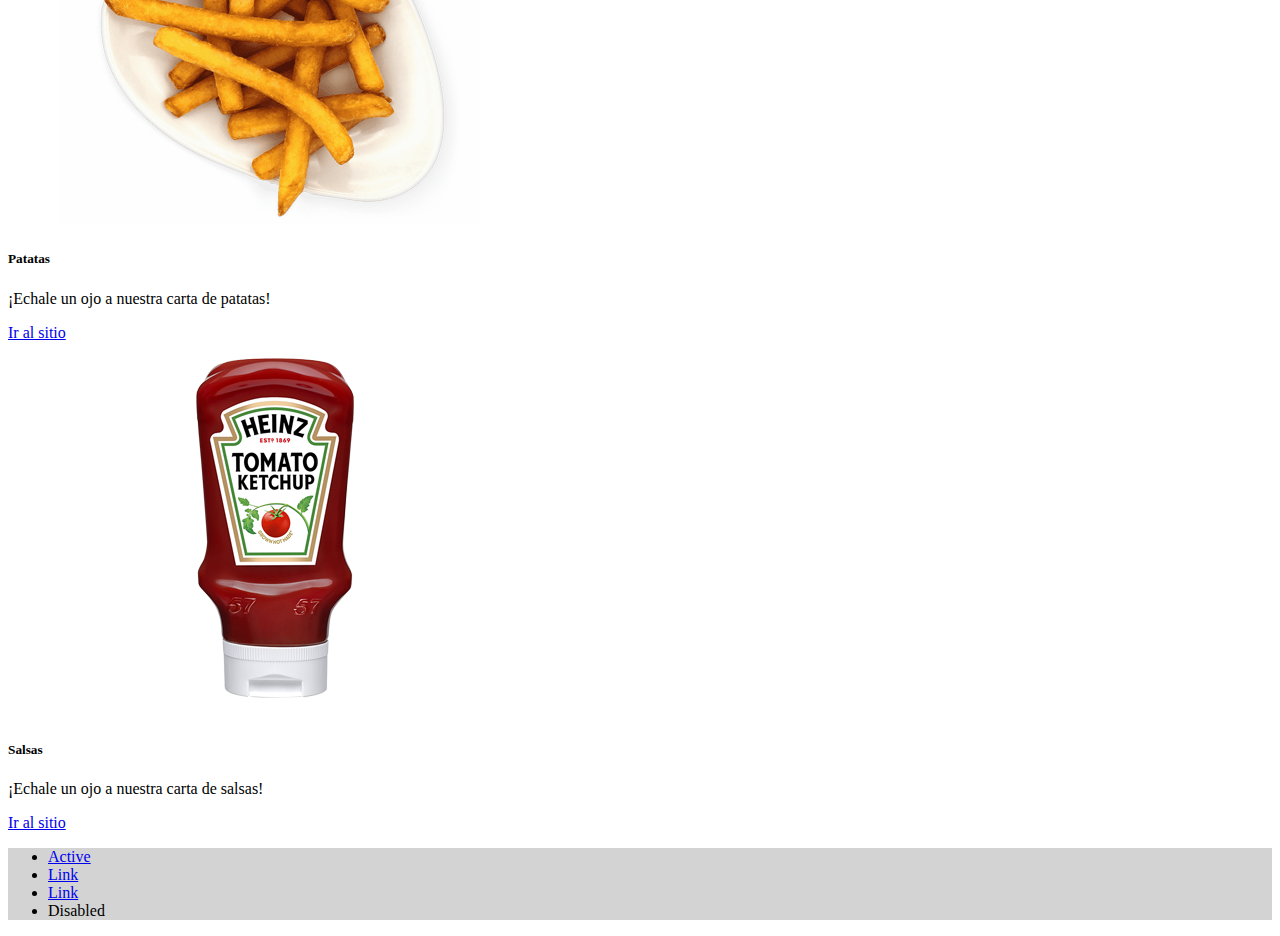
==== commit 372671b0: "Añadidas descripciones de los objetos y ajuste de imagenes" ====
--- a/index.html
+++ b/index.html
@@ -32,14 +32,14 @@
                                 Menú
                             </a>
                             <ul class="dropdown-menu" aria-labelledby="navbarDropdown">
-                                <li><a class="dropdown-item" href="/html/menu.html">Todos los productos</a></li>
-                                <li><a class="dropdown-item" href="/html/hamburguesas.html">Hamburguesas</a></li>
-                                <li><a class="dropdown-item" href="/html/patatas.html">Patatas</a></li>
-                                <li><a class="dropdown-item" href="/html/salsas.html">Salsas</a></li>
+                                <li><a class="dropdown-item" href="menu.html">Todos los productos</a></li>
+                                <li><a class="dropdown-item" href="hamburguesas.html">Hamburguesas</a></li>
+                                <li><a class="dropdown-item" href="patatas.html">Patatas</a></li>
+                                <li><a class="dropdown-item" href="salsas.html">Salsas</a></li>
                             </ul>
                         </li>
                         <li class="nav-item">
-                            <a class="nav-link active" aria-current="page" href="/html/contacto.html">Contactanos</a>
+                            <a class="nav-link active" aria-current="page" href="contacto.html">Contactanos</a>
                         </li>
                         <li class="nav-item">
                             <a class="nav-link disabled">Proximamente</a>
@@ -60,25 +60,25 @@
                 aria-label="Slide 3"></button>
         </div>
         <div class="carousel-inner">
-            <div class="carousel-item active">
-                <img src="/img/burga.jpg" class="d-block w-100" alt="...">
+            <div class="carousel-item active"><a href="/menu.html">
+                <img src="/img/burga.jpg" class="d-block w-100" alt="..."></a>
                 <div class="carousel-caption d-none d-md-block">
-                    <h5>First slide label</h5>
-                    <p>Some representative placeholder content for the first slide.</p>
+                    <h1>¡Echale un ojo a nuestra carta!</h1>
+                    <p>Una de las mejores hamburgueserias de la zona.</p>
                 </div>
             </div>
             <div class="carousel-item">
                 <img src="/img/patatas.jpeg" class="d-block w-100" alt="...">
                 <div class="carousel-caption d-none d-md-block">
-                    <h5>Second slide label</h5>
-                    <p>Some representative placeholder content for the second slide.</p>
+                    <h1>Proximos articulos</h1>
+                    <p>Dentro de poco actualizaremos nuestra carta de patatas, no te lo pierdas.</p>
                 </div>
             </div>
             <div class="carousel-item">
                 <img src="/img/restaurante.jpg" class="d-block w-100" alt="...">
                 <div class="carousel-caption d-none d-md-block">
-                    <h5>Third slide label</h5>
-                    <p>Some representative placeholder content for the third slide.</p>
+                    <h1>Nuestras nuevas instalaciones</h1>
+                    <p>Te enseñamos donde estaremos de ahora en adelante.</p>
                 </div>
             </div>
         </div>
@@ -97,11 +97,11 @@
     <div class="cartas">
         <div class="col-md-6 col-lg-4">
             <div class="card">
-                <img src="/img/imgmenu/bandejaPatatas1.png" class="card-img-top" alt="...">
+                <img src="/img/bandejaPatatas.png" class="card-img-top" alt="...">
                 <div class="card-body">
                     <h5 class="card-title">Oferta 1€</h5>
                     <p class="card-text">¡Echa un vistazo a nuestras ultimas ofertas!</p>
-                    <a href="#" class="btn btn-primary">Go somewhere</a>
+                    <a href="patatas.html" class="btn btn-primary">Ir al sitio</a>
                 </div>
             </div>
         </div>
@@ -109,11 +109,9 @@
             <div class="card">
                 <img src="/img/restaurante.jpg" class="card-img-top" alt="...">
                 <div class="card-body">
-                    <h5 class="card-title">Card title</h5>
-                    <p class="card-text">Some quick example text to build on the card title and make up the bulk of
-                        the
-                        card's content.</p>
-                    <a href="#" class="btn btn-primary">Go somewhere</a>
+                    <h5 class="card-title">Nuevas instalaciones</h5>
+                    <p class="card-text">Te guiamos por la que será nuestra nueva zona de restaurante.</p>
+                    <a href="#" class="btn btn-primary">Ir al sitio</a>
                 </div>
             </div>
         </div>
@@ -124,37 +122,31 @@
         <div class="row">
             <div class="col-12 col-md-6 col-lg-4">
                 <div class="card">
-                    <img src="/img/arañaCalavera.gif" class="card-img-top" alt="...">
+                    <img src="/img/imgmenu/hamburguesa11.png" class="card-img-top" alt="...">
                     <div class="card-body">
-                        <h5 class="card-title">Card title</h5>
-                        <p class="card-text">Some quick example text to build on the card title and make up the bulk of
-                            the
-                            card's content.</p>
-                        <a href="#" class="btn btn-primary">Go somewhere</a>
+                        <h5 class="card-title">Hamburguesas</h5>
+                        <p class="card-text">¡Echale un ojo a nuestra carta de hamburguesas!</p>
+                        <a href="hamburguesas.html" class="btn btn-primary">Ir al sitio</a>
                     </div>
                 </div>
             </div>
             <div class="col-12 col-md-6 col-lg-4">
                 <div class="card">
-                    <img src="/img/gatoVaso.jpg" class="card-img-top" alt="...">
+                    <img src="/img/imgmenu/fritas1.png" class="card-img-top" alt="...">
                     <div class="card-body">
-                        <h5 class="card-title">Card title</h5>
-                        <p class="card-text">Some quick example text to build on the card title and make up the bulk of
-                            the
-                            card's content.</p>
-                        <a href="#" class="btn btn-primary">Go somewhere</a>
+                        <h5 class="card-title">Patatas</h5>
+                        <p class="card-text">¡Echale un ojo a nuestra carta de patatas!</p>
+                        <a href="patatas.html" class="btn btn-primary">Ir al sitio</a>
                     </div>
                 </div>
             </div>
             <div class="col-12 col-md-6 col-lg-4">
                 <div class="card">
-                    <img src="/img/hippityHoppity.jpg" class="card-img-top" alt="...">
+                    <img src="/img/imgmenu/ketchup1.png" class="card-img-top" alt="...">
                     <div class="card-body">
-                        <h5 class="card-title">Card title</h5>
-                        <p class="card-text">Some quick example text to build on the card title and make up the bulk of
-                            the
-                            card's content.</p>
-                        <a href="#" class="btn btn-primary">Go somewhere</a>
+                        <h5 class="card-title">Salsas</h5>
+                        <p class="card-text">¡Echale un ojo a nuestra carta de salsas!</p>
+                        <a href="salsas.html" class="btn btn-primary">Ir al sitio</a>
                     </div>
                 </div>
             </div>
--- a/css/style.css
+++ b/css/style.css
@@ -4,12 +4,15 @@
     justify-content: center;
 }
 
-.contenedor{
-    display: flex;
-    align-items: center;
-    justify-content: center;
-    padding-left: 50em;
-    
+.form-group{
+margin-bottom: 1em;
+}
+.column{
+    text-align: center;
+}
+
+.footer, .form-group{
+    margin-top: 1em;
 }
 
 .cartas{
@@ -17,7 +20,6 @@
     align-items: center;
     justify-content: space-around;
     flex-direction: row;
-
     margin-top: 5em;
 }
 
@@ -30,7 +32,7 @@
     }
 }
 
-.cartasAbajo{
+.cartasAbajo , .cartas{
     margin-bottom: 5em;
 }
 
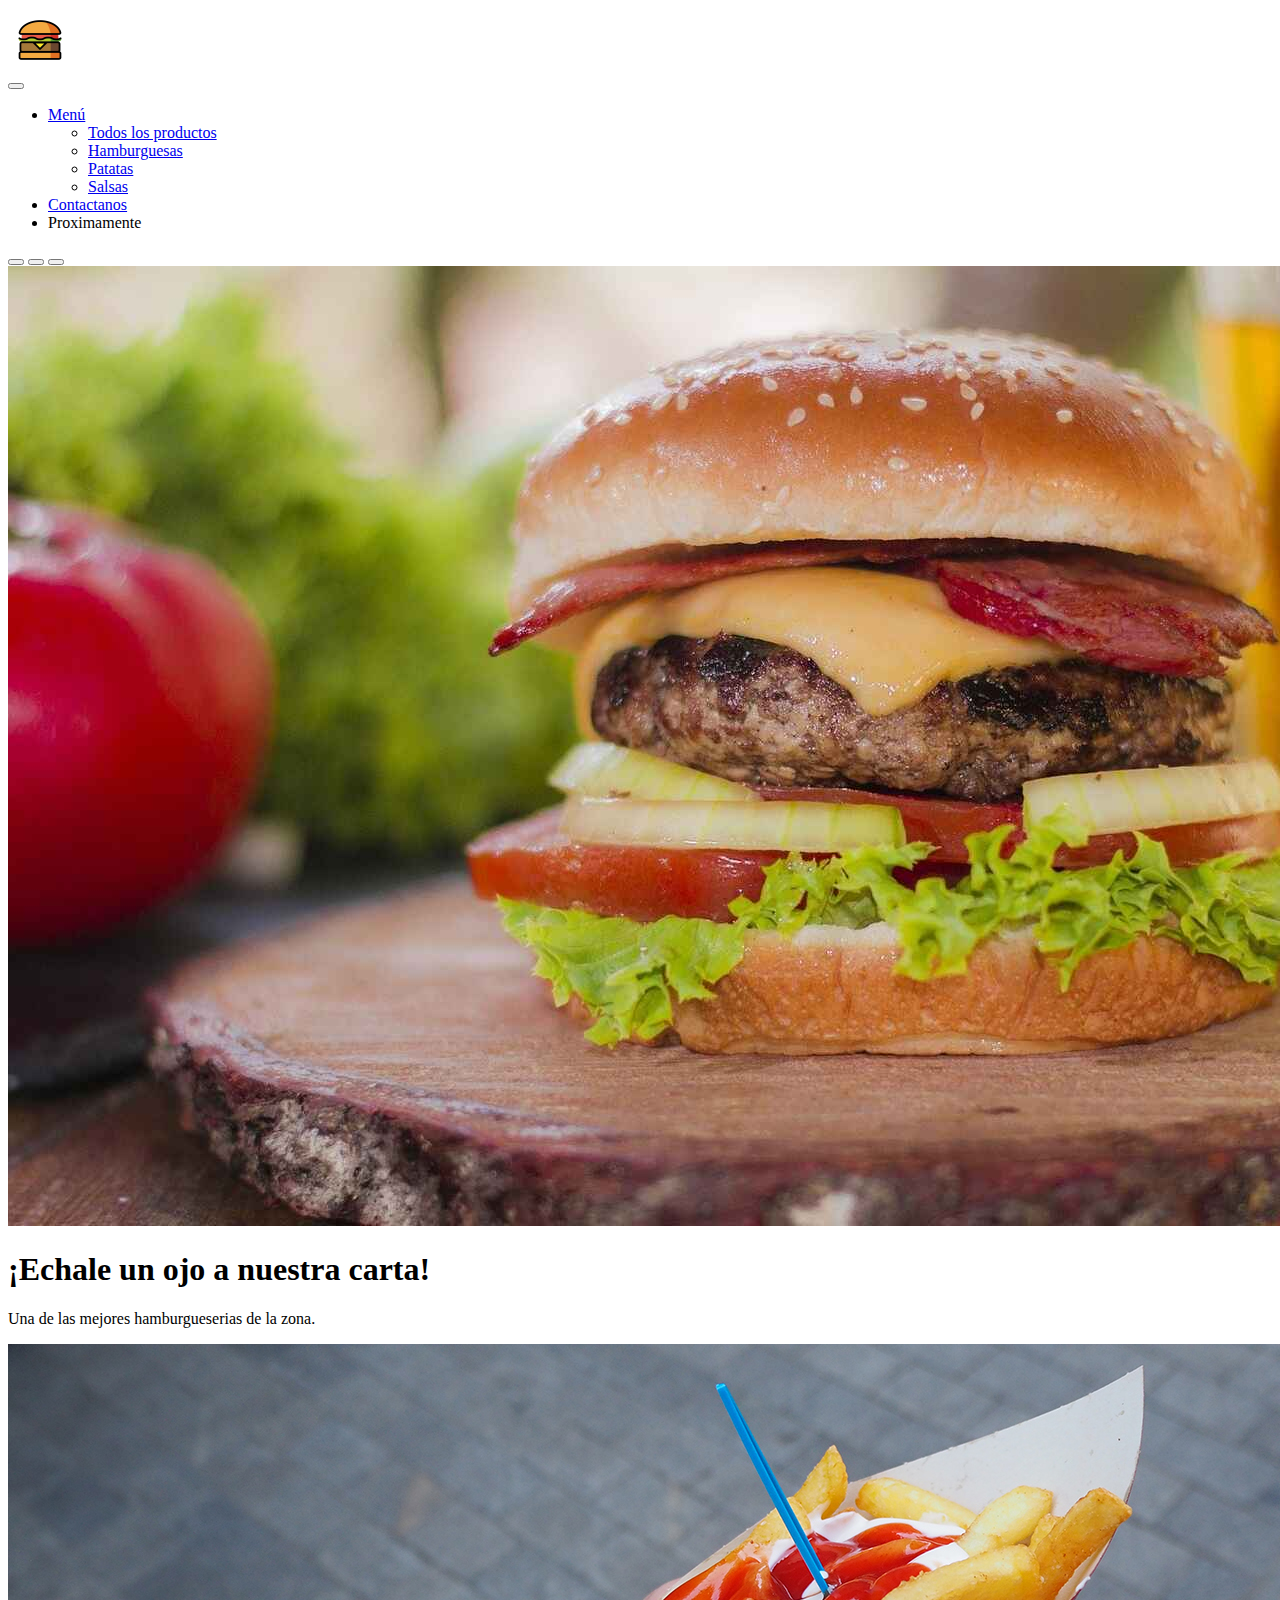
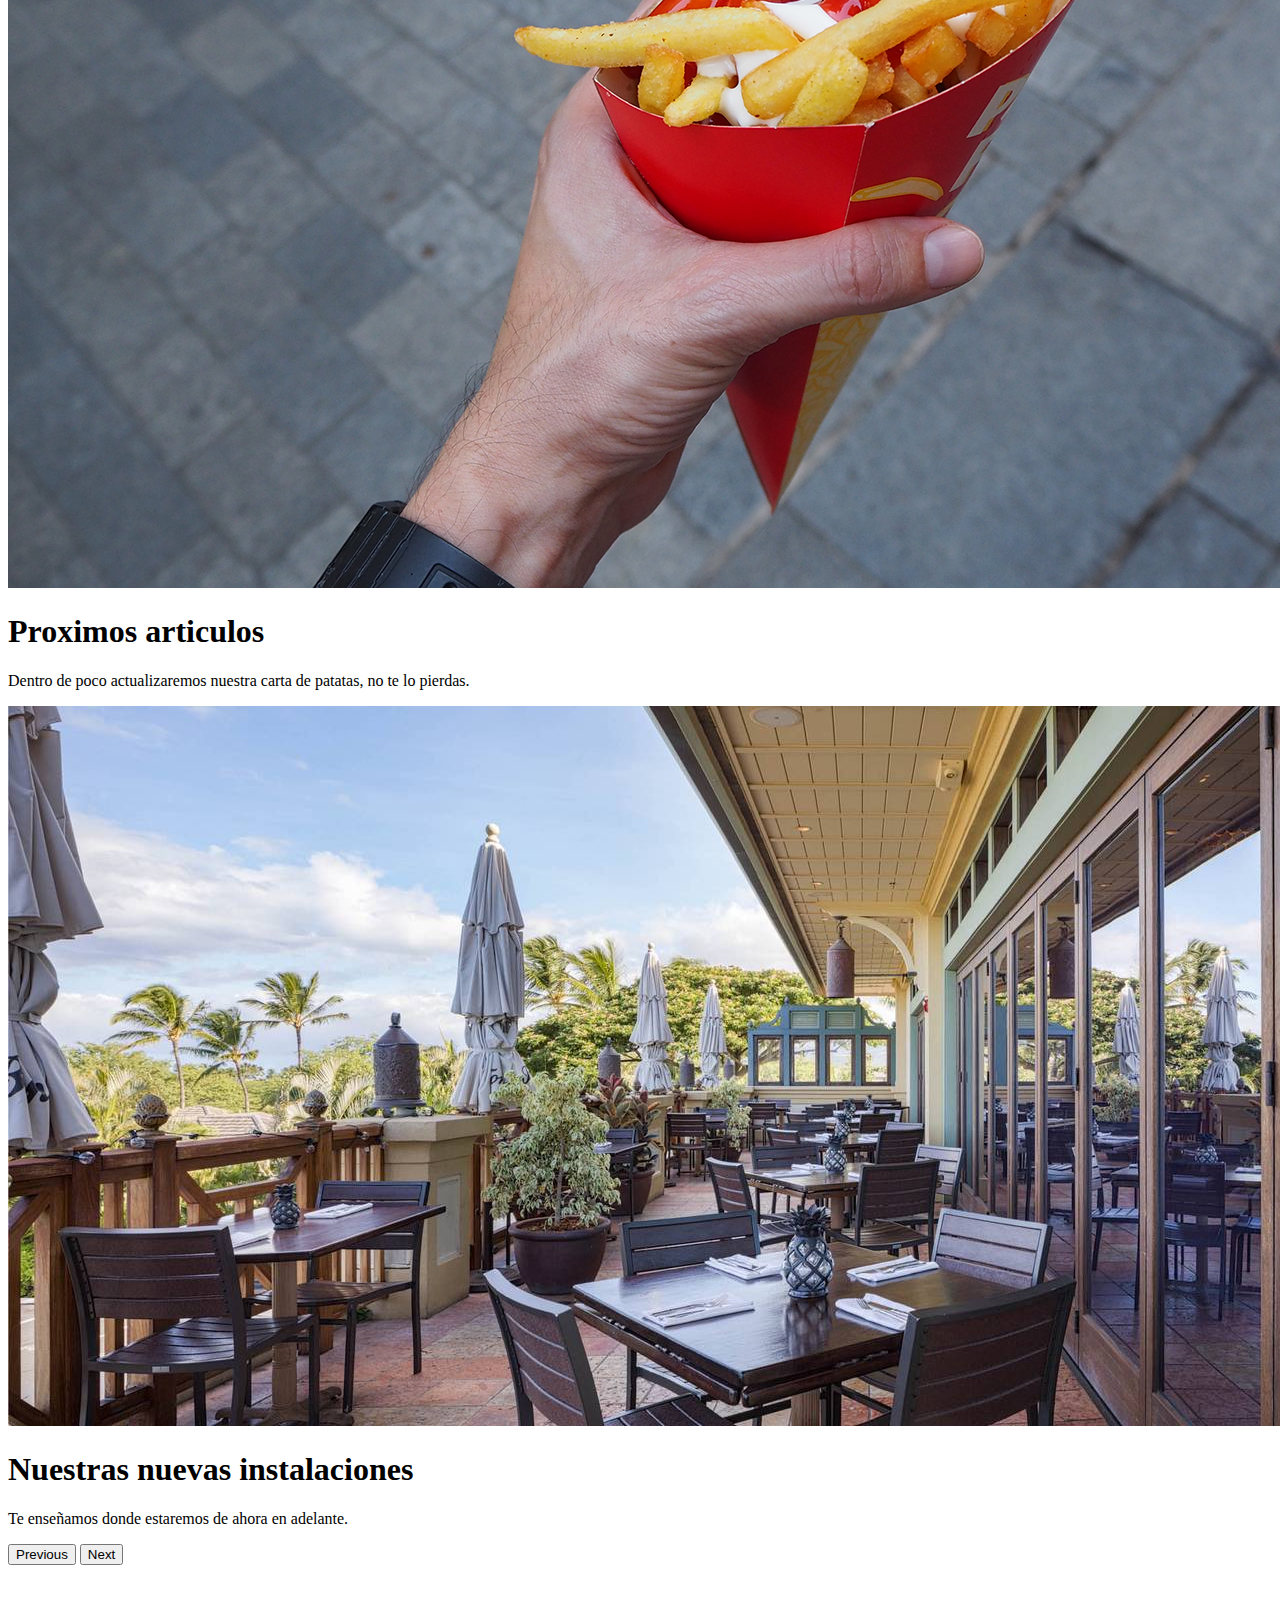
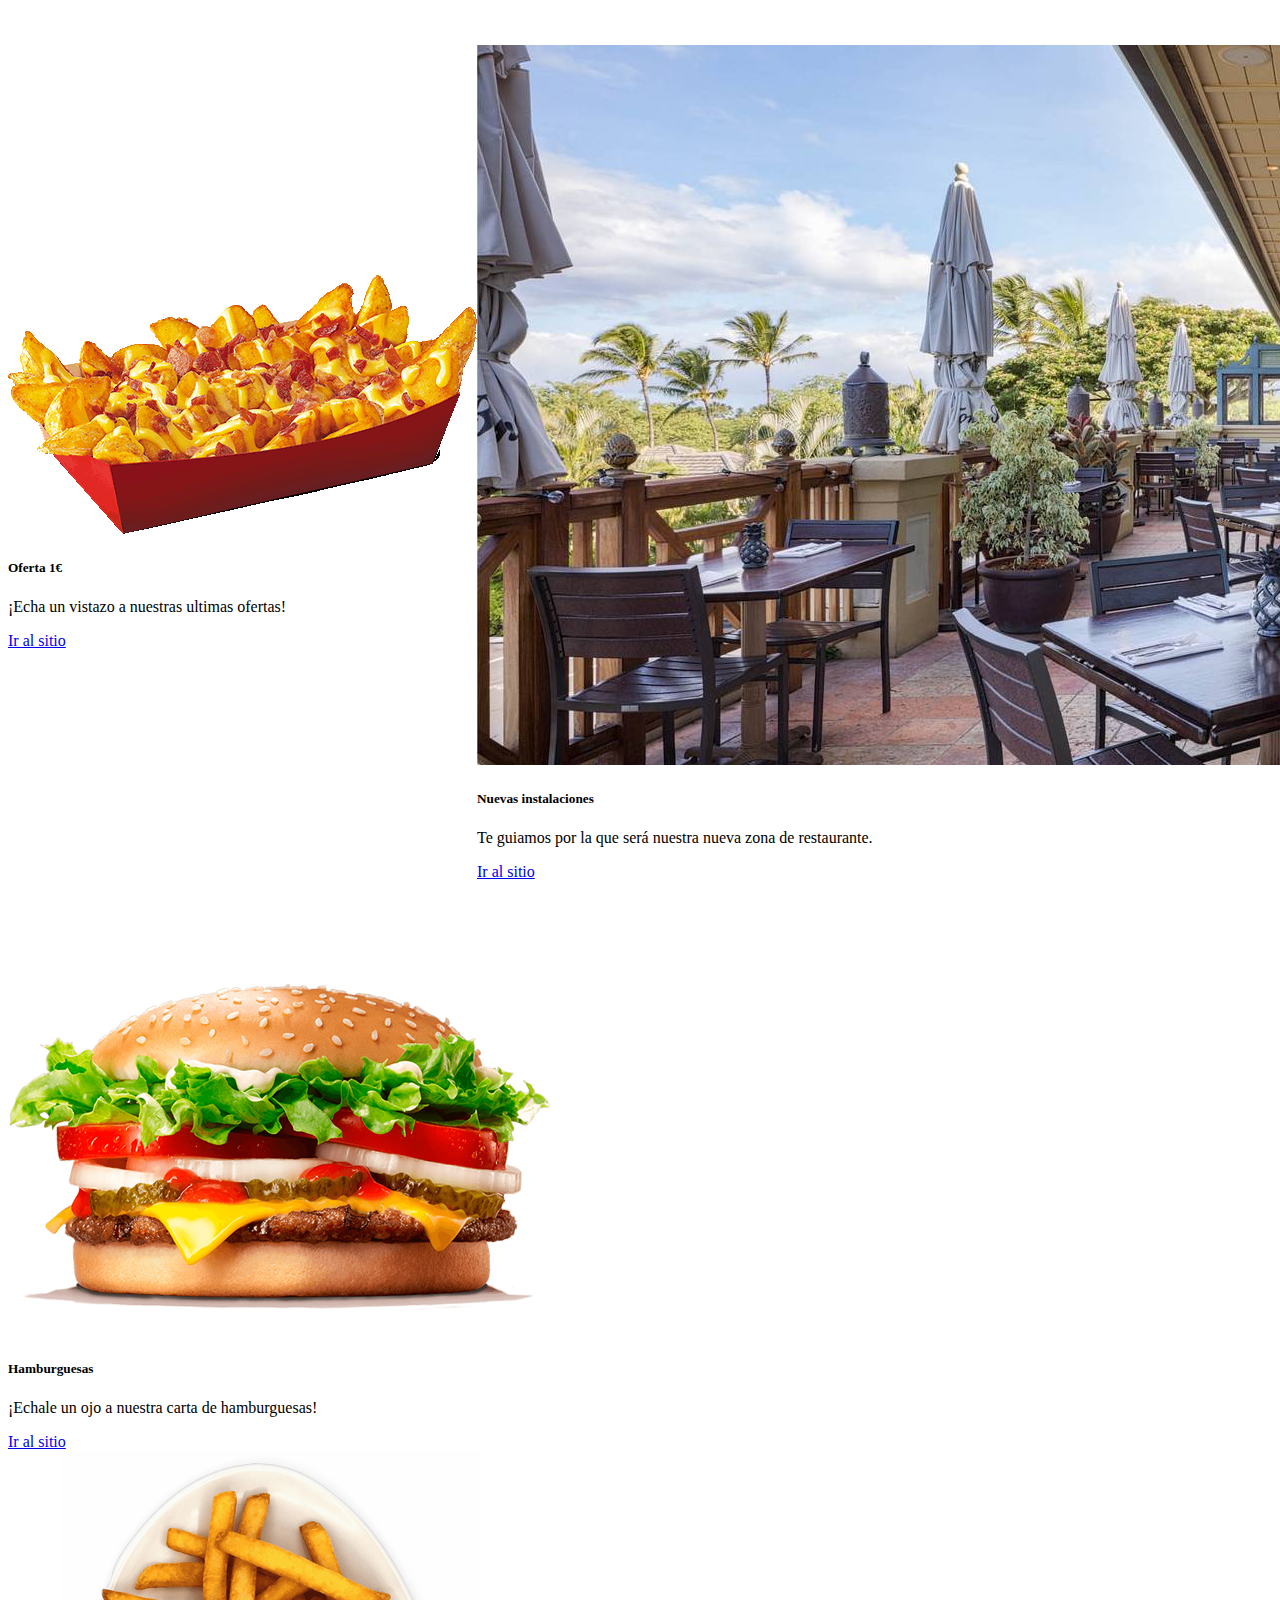
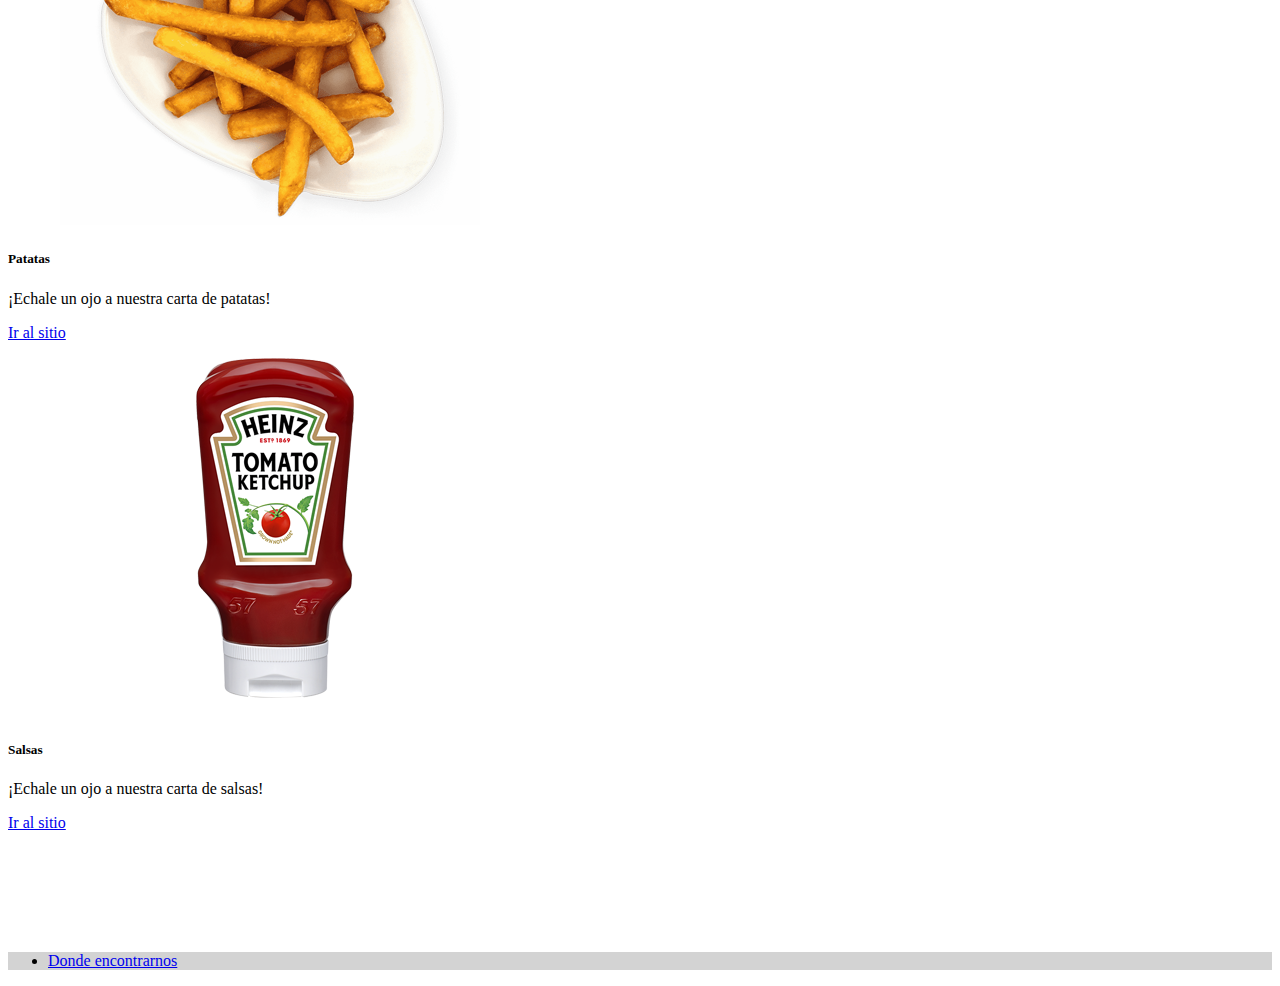
==== commit 171f6c52: "Añadido mapa en contactanos y algunos retoques" ====
--- a/index.html
+++ b/index.html
@@ -67,15 +67,15 @@
                     <p>Una de las mejores hamburgueserias de la zona.</p>
                 </div>
             </div>
-            <div class="carousel-item">
-                <img src="/img/patatas.jpeg" class="d-block w-100" alt="...">
+            <div class="carousel-item"><a href="/patatas.html">
+                <img src="/img/patatas.jpeg" class="d-block w-100" alt="..."></a>
                 <div class="carousel-caption d-none d-md-block">
                     <h1>Proximos articulos</h1>
                     <p>Dentro de poco actualizaremos nuestra carta de patatas, no te lo pierdas.</p>
                 </div>
             </div>
-            <div class="carousel-item">
-                <img src="/img/restaurante.jpg" class="d-block w-100" alt="...">
+            <div class="carousel-item"><a href="/menu.html">
+                <img src="/img/restaurante.jpg" class="d-block w-100" alt="..."></a>
                 <div class="carousel-caption d-none d-md-block">
                     <h1>Nuestras nuevas instalaciones</h1>
                     <p>Te enseñamos donde estaremos de ahora en adelante.</p>
@@ -156,16 +156,7 @@
     <div class="footer">
         <ul class="nav justify-content-center">
             <li class="nav-item">
-                <a class="nav-link active" aria-current="page" href="#">Active</a>
-            </li>
-            <li class="nav-item">
-                <a class="nav-link" href="#">Link</a>
-            </li>
-            <li class="nav-item">
-                <a class="nav-link" href="#">Link</a>
-            </li>
-            <li class="nav-item">
-                <a class="nav-link disabled">Disabled</a>
+                <a class="nav-link active" aria-current="page" href="/contacto.html">Donde encontrarnos</a>
             </li>
         </ul>
     </div>
--- a/css/style.css
+++ b/css/style.css
@@ -37,6 +37,7 @@
 }
 
 .footer{
+    margin-top: 7.5em;
     background-color: lightgray;
 }
 
